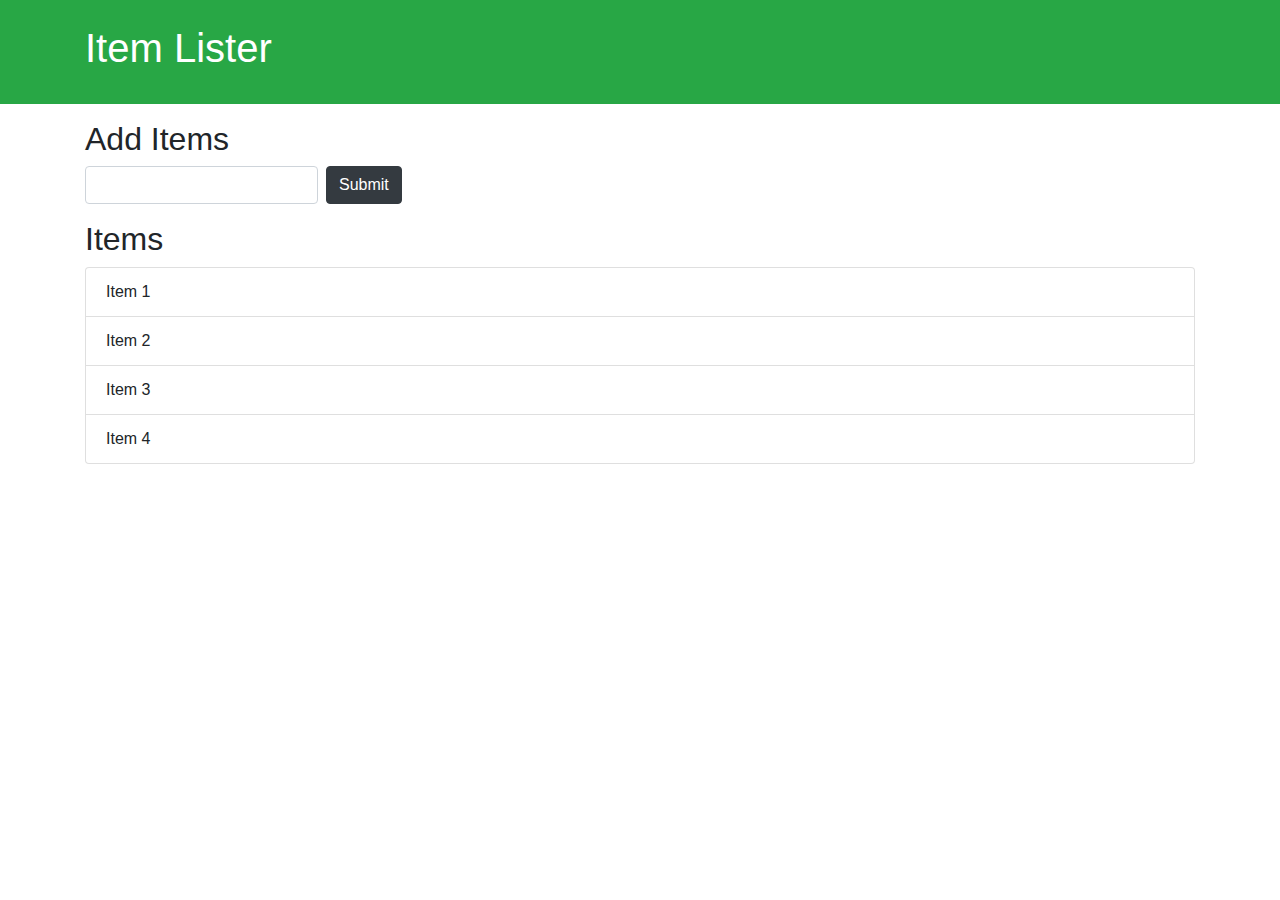
==== index.html @ 3faeaff7 "DAY 1" ====
<!DOCTYPE html>
<html lang="en">
  <head>
    <meta charset="UTF-8" />
    <meta name="viewport" content="width=device-width, initial-scale=1.0" />
    <meta http-equiv="X-UA-Compatible" content="ie=edge" />
    <title>Item Lister</title>
    <link
      rel="stylesheet"
      href="https://maxcdn.bootstrapcdn.com/bootstrap/4.0.0/css/bootstrap.min.css"
      integrity="sha384-Gn5384xqQ1aoWXA+058RXPxPg6fy4IWvTNh0E263XmFcJlSAwiGgFAW/dAiS6JXm"
      crossorigin="anonymous"
    />

    <link rel="stylesheet" href="CSS/styles.css" />
  </head>
  <body>
    <header id="main-header" class="bg-success text-white p-4 mb-3">
      <div class="container">
        <h1 id="header-title">
          Item Lister <span style="display:none;">123</span>
        </h1>
      </div>
    </header>

    <div class="container">
      <h2 id="title">Add Items</h2>
      <form class="form-inline mb-3">
        <input type="text" name="" id="" class="form-control mr-2" />
        <input type="submit" value="Submit" class="btn btn-dark" />
      </form>
      <h2 class="title">Items</h2>
      <ul id="items" class="list-group">
        <li class="list-group-item">Item 1</li>
        <li class="list-group-item">Item 2</li>
        <li class="list-group-item">Item 3</li>
        <li class="list-group-item">Item 4</li>
      </ul>
    </div>
    <script src="js/script.js"></script>
  </body>
</html>
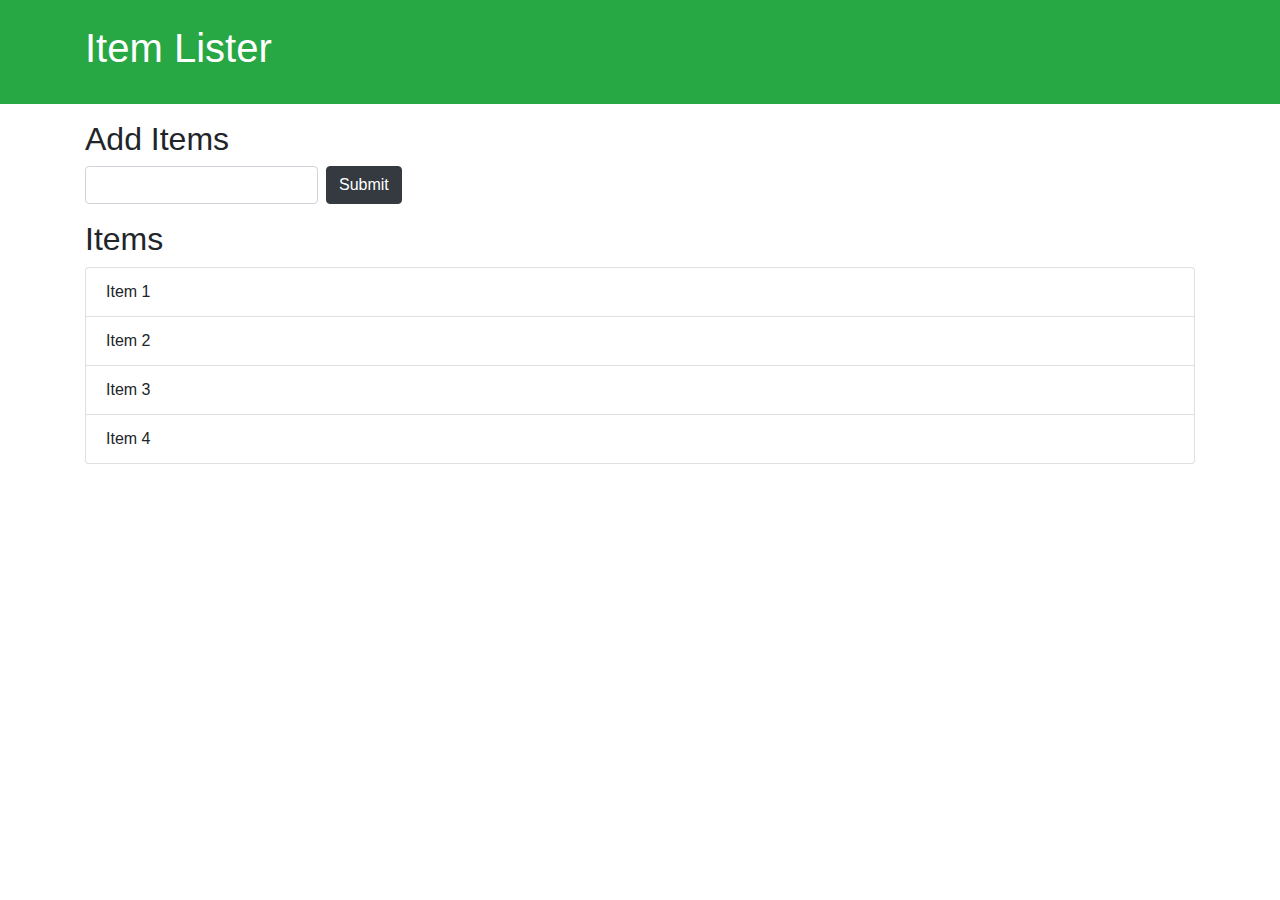
==== commit 159f2120: "DAY2 OF DOM crash course with @traversy media. lastChild!" ====
--- a/index.html
+++ b/index.html
@@ -18,7 +18,7 @@
     <header id="main-header" class="bg-success text-white p-4 mb-3">
       <div class="container">
         <h1 id="header-title">
-          Item Lister <span style="display:none;">123</span>
+          Item Lister
         </h1>
       </div>
     </header>
@@ -36,6 +36,7 @@
         <li class="list-group-item">Item 3</li>
         <li class="list-group-item">Item 4</li>
       </ul>
+      <span></span>
     </div>
     <script src="js/script.js"></script>
   </body>
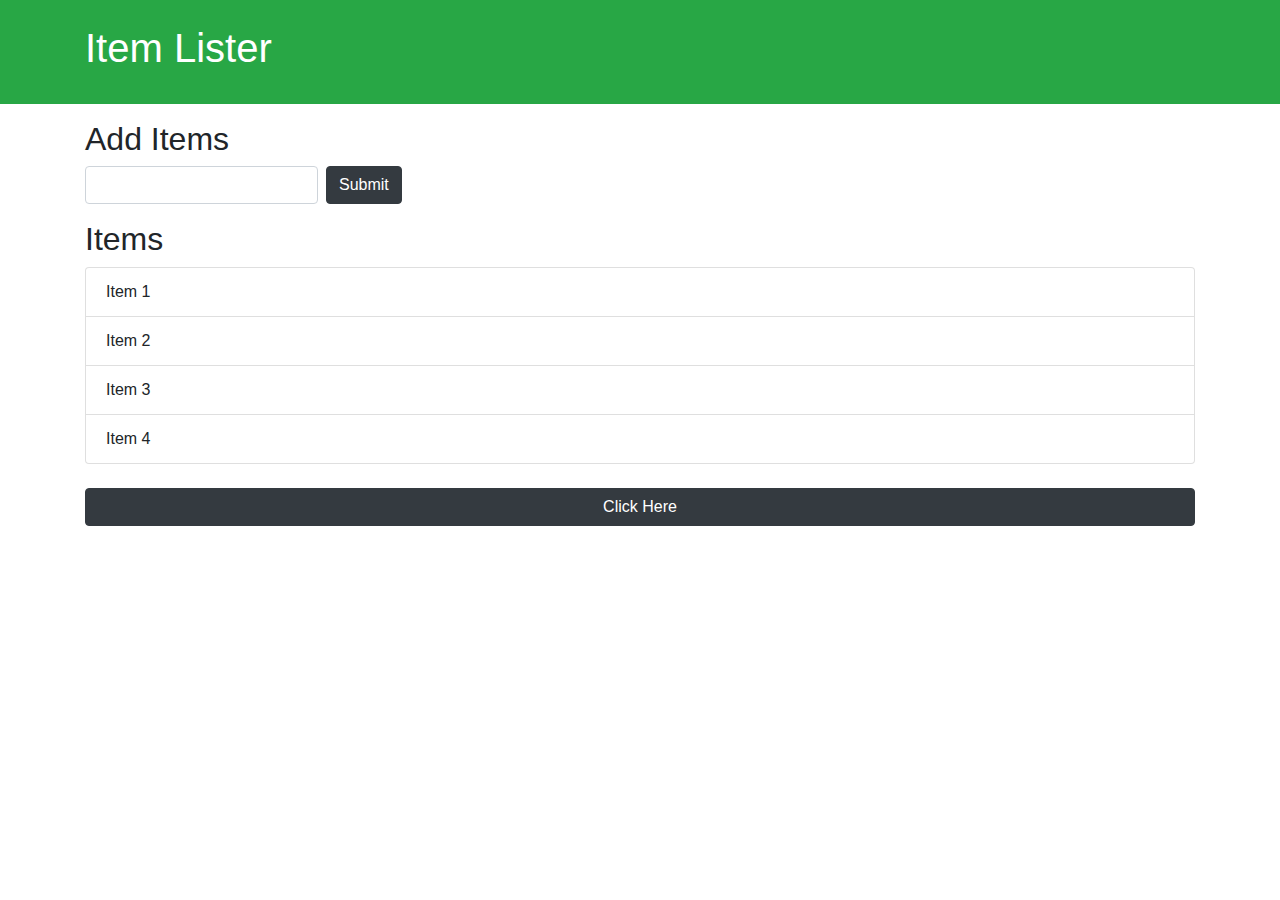
==== commit 85dc6a5d: "D3 OF DOM crash course w/ @traversy media. intro events" ====
--- a/index.html
+++ b/index.html
@@ -36,7 +36,12 @@
         <li class="list-group-item">Item 3</li>
         <li class="list-group-item">Item 4</li>
       </ul>
-      <span></span>
+      <br />
+
+      <div id="output"></div>
+      <button class="btn btn-dark btn-block" id="button">
+        Click Here
+      </button>
     </div>
     <script src="js/script.js"></script>
   </body>
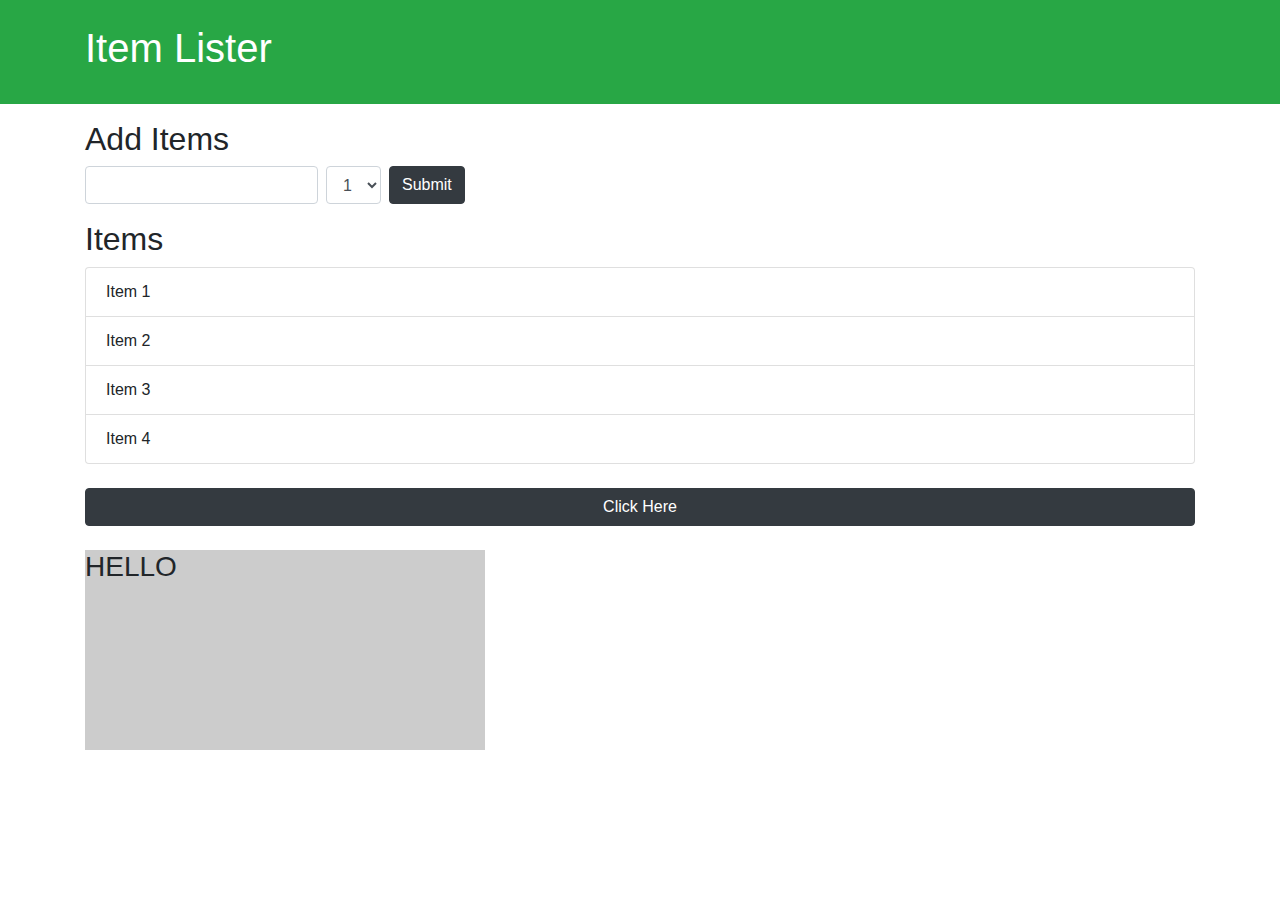
==== commit 290e0ccd: "end of first part of DOM crash course" ====
--- a/index.html
+++ b/index.html
@@ -27,6 +27,11 @@
       <h2 id="title">Add Items</h2>
       <form class="form-inline mb-3">
         <input type="text" name="" id="" class="form-control mr-2" />
+        <select class="form-control mr-2">
+          <option value="">1</option>
+          <option value="">2</option>
+          <option value="">3</option>
+        </select>
         <input type="submit" value="Submit" class="btn btn-dark" />
       </form>
       <h2 class="title">Items</h2>
@@ -38,10 +43,14 @@
       </ul>
       <br />
 
-      <div id="output"></div>
       <button class="btn btn-dark btn-block" id="button">
         Click Here
       </button>
+      <div id="output"></div>
+      <br />
+      <div id="box" style="width: 400px; height: 200px; background: #ccc">
+        <h3>HELLO</h3>
+      </div>
     </div>
     <script src="js/script.js"></script>
   </body>
--- a/CSS/styles.css
+++ b/CSS/styles.css
@@ -0,0 +1,4 @@
+html {
+  height: 100%;
+  overflow: auto;
+}
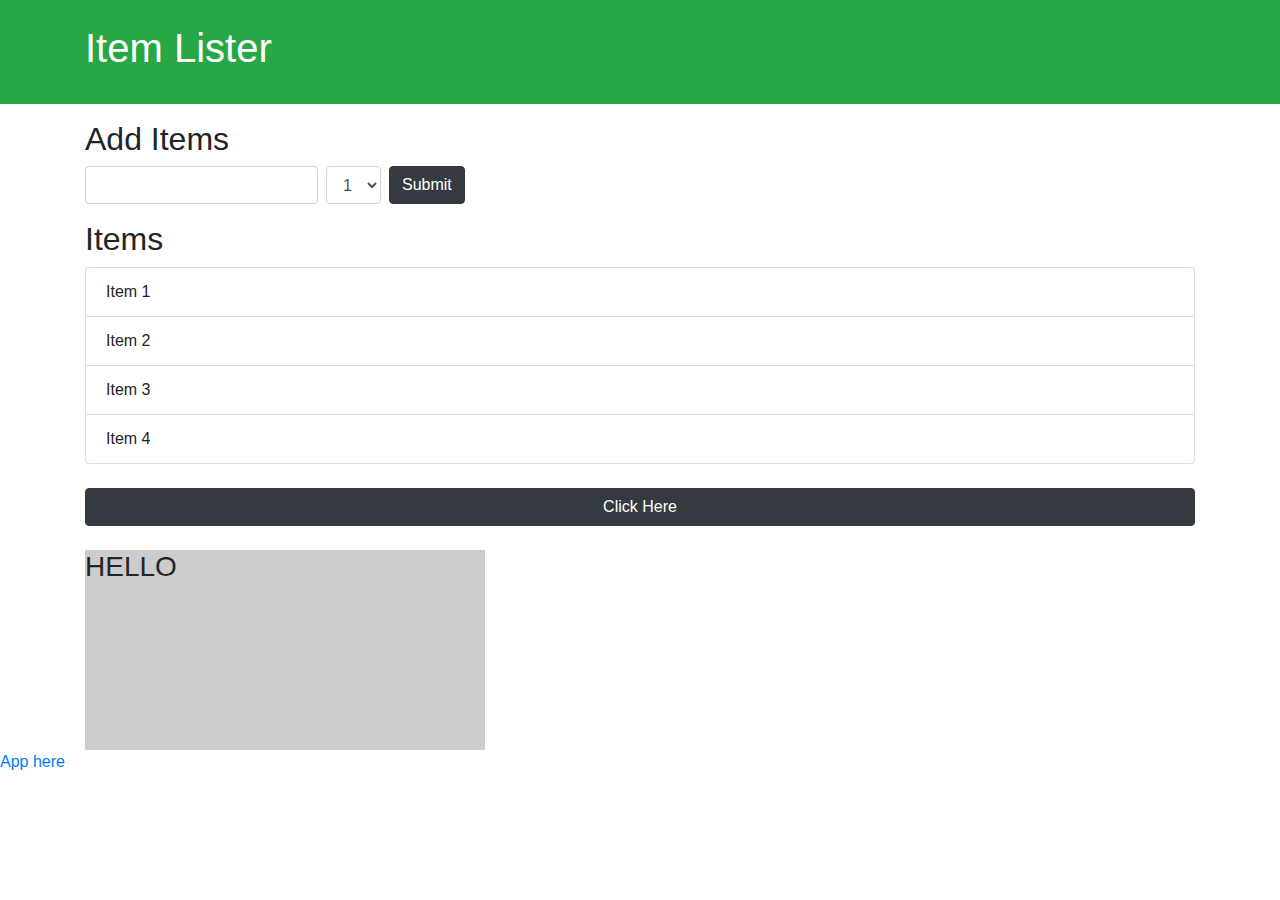
==== commit a3a62cdc: "finish" ====
--- a/index.html
+++ b/index.html
@@ -28,9 +28,9 @@
       <form class="form-inline mb-3">
         <input type="text" name="" id="" class="form-control mr-2" />
         <select class="form-control mr-2">
-          <option value="">1</option>
-          <option value="">2</option>
-          <option value="">3</option>
+          <option value="1">1</option>
+          <option value="2">2</option>
+          <option value="3">3</option>
         </select>
         <input type="submit" value="Submit" class="btn btn-dark" />
       </form>
@@ -41,6 +41,7 @@
         <li class="list-group-item">Item 3</li>
         <li class="list-group-item">Item 4</li>
       </ul>
+      <div id="output"></div>
       <br />
 
       <button class="btn btn-dark btn-block" id="button">
@@ -52,6 +53,8 @@
         <h3>HELLO</h3>
       </div>
     </div>
+
+    <a href="app.html">App here</a>
     <script src="js/script.js"></script>
   </body>
 </html>
